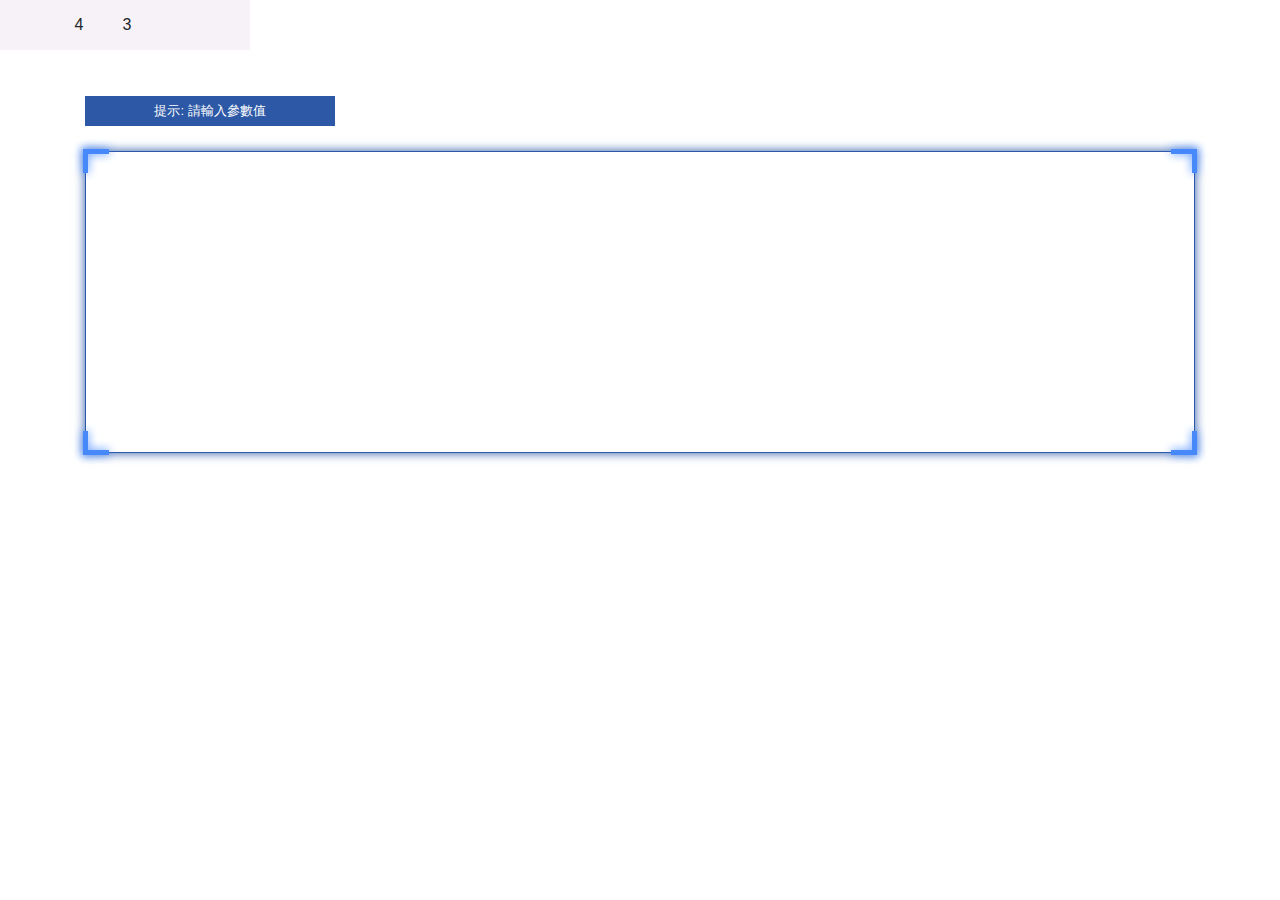
==== fancy-dashbboard/index.html @ 35efee96 "create fancy dashboard" ====
<html>

<head>
    <meta charset="utf-8">
    <meta name="viewport" content="width=device-width,initial-scale=1">
    <title>GitDataV</title>
    <link rel="stylesheet" href="https://use.fontawesome.com/releases/v5.8.1/css/all.css"
    integrity="sha384-50oBUHEmvpQ+1lW4y57PTFmhCaXp0ML5d60M1M7uH2+nqUivzIebhndOJK28anvf" crossorigin="anonymous">
    <link href="css/style.css" rel="stylesheet">
    <link rel="stylesheet" href="./css/bootstrap.css">
    <link rel="stylesheet" href="./css/icon.css">
</head>

<body>
    <div id="app">
        <div class="data-page">
            <div class="header">
                <div class="bg-header">
                    <div class="t-title">
                        Dashboard
                    </div>
                </div>
            </div>
            <div class="navbars">
                <ul>
                    <!-- <li><i class="iconfont icon-quanping" style="color: rgb(255, 255, 255); font-size: 2.2rem;"></i></li>
                    <li><i class="iconfont icon-yuyanqiehuan" style="color: rgb(255, 255, 255); font-size: 2.2rem;"></i></li>
                    <li><i class="iconfont icon-ziyuan" style="color: rgb(255, 255, 255); font-size: 2.2rem;"></i></li>
                    <li><i class="iconfont icon-zuojiantou1" style="color: rgb(255, 255, 255); font-size: 2.2rem;"></i></li> -->
                    <li><i class="far fa-arrow-alt-circle-right"
                            style="color: rgb(255, 255, 255); font-size: 1.5rem;"></i></li>
                    <li onclick="stopServer()"><i class="far fa-stop-circle" style="color: rgb(255, 255, 255); font-size: 1.5rem;"></i></li>
                    <li>3</li>
                    <li>4</li>
                </ul>
            </div>
            <div class="data-content container pt-3 pb-5">
                    <div class="data-time">
                            提示: 請輸入參數值
                        </div>
                        
                    <!-- section2 show log -->
                    <section class="logger data-box" id="logger">
                        <div class="line-box"><i class="t-l-line"></i> <i class="l-t-line"></i></div>
                        <div class="line-box"><i class="t-r-line"></i> <i class="r-t-line"></i></div>
                        <div class="line-box"><i class="l-b-line"></i> <i class="b-l-line"></i></div>
                        <div class="line-box"><i class="r-b-line"></i> <i class="b-r-line"></i></div>
                        <!---->
                        <div class="contain mx-4">
                            hello <br>
                            hello <br>
                            hello <br>
                            hello <br>
                            hello <br>
                        </div>
                    </section>
            </div>
        </div>
    </div>
    </div>

</body>

</html>
---- fancy-dashbboard/css/style.css ----
.data-page {
        background: url(/image/true.3957df7.png) repeat-x;
        top: 0;
        right: 0;
        right: 0;
        bottom: 0;
        min-height: 100%;;
      }
      
      .data-time {
        /* margin: auto; */
        width: 250px;
        height: 30px;
        background-color: #2C58A6;
        line-height: 30px;
        color: #fff;
        font-size: 12.8px;
        margin-bottom: 25px;
        text-align: center;
      }
      
      .header {
        width: 100%;
        height: 80px;
        padding: 0 20px;
      }
      
      .header .bg-header {
        width: 100%;
        height: 80px;
        background: url(/image/title.9c81a4f.png) no-repeat;
        background-size: 100% 100%;
      }
      
      .header .bg-header .t-title {
        width: 100%;
        height: 100%;
        text-align: center;
        font-size: 2em;
        line-height: 70px;
        color: #fff;
      }
      
      /* nav */
      .navbars {
        position: absolute;
        top: 0;
        width: 250px;
        height: 50px;
        background: rgba(216, 191, 216, 0.2);
        border-radius: 0;
        border: none;
        z-index: 999999;
        padding-right: 3px;
        margin-left: -200px;
        -webkit-transition: margin-left 0.9s;
        transition: margin-left 0.9s;
      }
      
      .navbars ul {
        width: 100%;
        height: 100%;
      }
      
      .navbars ul li {
        float: right;
        width: 48px;
        height: 100%;
        display: -webkit-box;
        display: -ms-flexbox;
        display: flex;
        -webkit-box-pack: center;
        -ms-flex-pack: center;
        justify-content: center;
        -webkit-box-align: center;
        -ms-flex-align: center;
        align-items: center;
        padding: 0;
        margin: 0;
      }
      
      .navbars ul li:focus {
        background: #3498da;
      }
      
      .navbars ul li:hover {
        background: #3498da;
      }
      
      .navbars:hover {
        margin-left: 0px;
      }
              
      /* data-box */
      .data-box {
        width: 100%;
        -webkit-box-sizing: border-box;
        box-sizing: border-box;
        border: 1px solid #2C58A6;
        position: relative;
        -webkit-box-shadow: 0 0 10px #2C58A6;
        box-shadow: 0 0 10px #2C58A6;
      }
      
      .data-box.noborder {
        border: none;
        -webkit-box-shadow: none;
        box-shadow: none;
      }
      
      .data-box .line-box {
        position: absolute;
        width: 100%;
        height: 100%;
        z-index: 0;
      }
      
      .data-box .line-box i {
        background-color: #4788fb;
        -webkit-box-shadow: 0px 0px 10px #4788fb;
        box-shadow: 0px 0px 10px #4788fb;
        position: absolute;
      }
      
      .data-box .line-box i.l-t-line {
        width: 5px;
        height: 24px;
        left: -3px;
        top: -3px;
      }
      
      .data-box .line-box i.t-l-line {
        height: 5px;
        width: 26px;
        left: -3px;
        top: -3px;
      }
      
      .data-box .line-box i.t-r-line {
        height: 5px;
        width: 26px;
        right: -3px;
        top: -3px;
      }
      
      .data-box .line-box i.r-t-line {
        width: 5px;
        height: 24px;
        right: -3px;
        top: -3px;
      }
      
      .data-box .line-box i.l-b-line {
        width: 5px;
        height: 24px;
        left: -3px;
        bottom: -3px;
      }
      
      .data-box .line-box i.b-l-line {
        height: 5px;
        width: 26px;
        left: -3px;
        bottom: -3px;
      }
      
      .data-box .line-box i.r-b-line {
        width: 5px;
        height: 24px;
        right: -3px;
        bottom: -3px;
      }
      
      .data-box .line-box i.b-r-line {
        height: 5px;
        width: 26px;
        right: -3px;
        bottom: -3px;
      }
      
      .data-box .main-title {
        width: 180px;
        height: 35px;
        line-height: 33px;
        background-color: #2C58A6;
        border-radius: 18px;
        position: absolute;
        text-align: center;
        top: -17px;
        left: 50%;
        margin-left: -90px;
        color: #fff;
        font-size: 2rem;
        font-weight: bold;
        -webkit-box-sizing: border-box;
        box-sizing: border-box;
        z-index: 1000;
      }
      
      .data-box .main-title i {
        color: fff;
      }
      
      .data-box .in-title {
        width: 100%;
        height: 40px;
        color: #61d2f7;
        padding: 10px 10px 10px 20px;
        font-weight: bold;
        font-size: 1.7rem;
        margin-top: 10px;
        z-index: 1000;
      }
      
      .data-box .chart {
        position: relative;
        width: 100%;
        height: calc(100% - 50px);
        z-index: 1;
      }
      
/* contain */
.contain{
  position: relative;
  height: 300px;
  color: #fff;
}
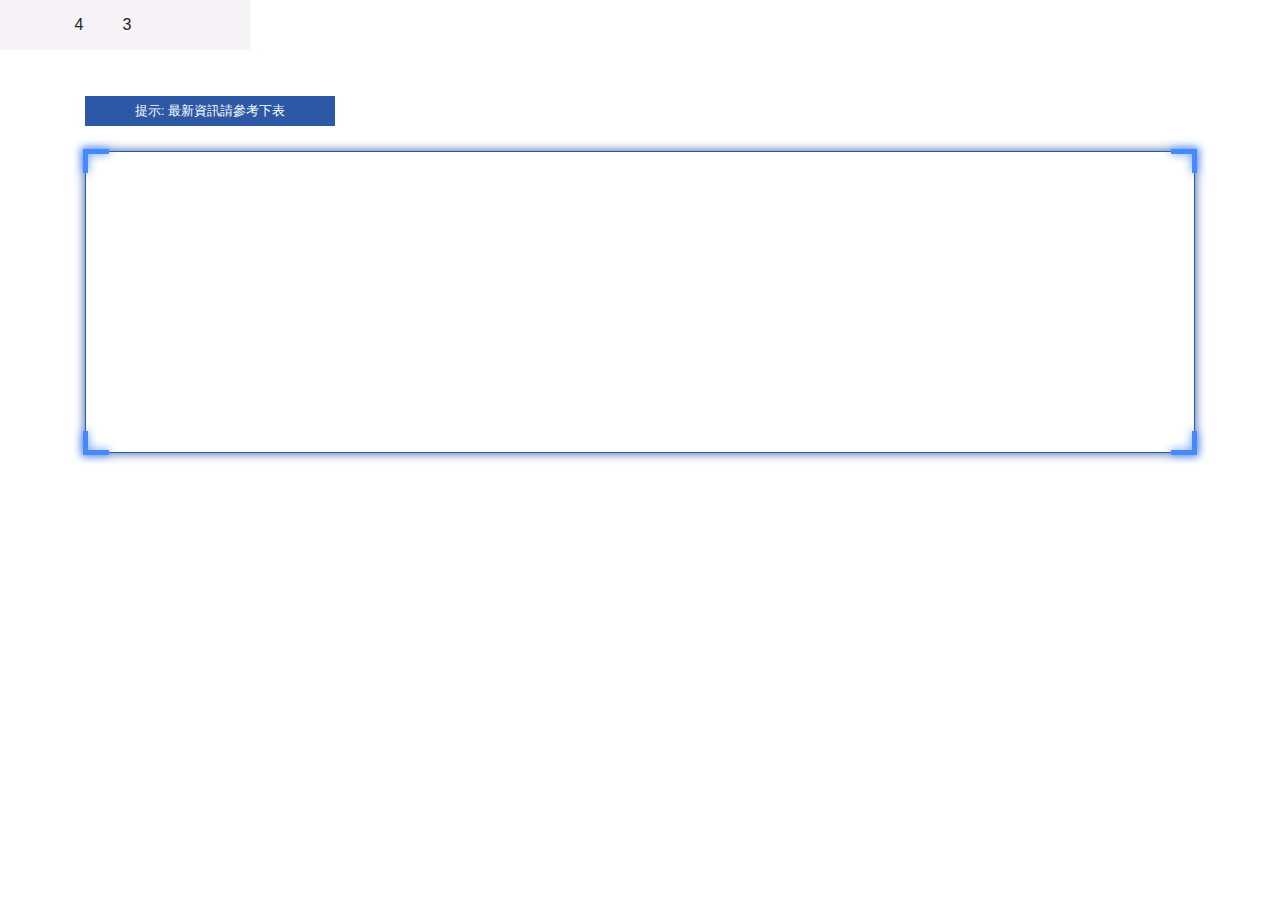
==== commit 9f1fbfd4: "add fancy-dashbboard" ====
--- a/fancy-dashbboard/index.html
+++ b/fancy-dashbboard/index.html
@@ -1,5 +1,4 @@
 <html>
-
 <head>
     <meta charset="utf-8">
     <meta name="viewport" content="width=device-width,initial-scale=1">
@@ -8,7 +7,6 @@
     integrity="sha384-50oBUHEmvpQ+1lW4y57PTFmhCaXp0ML5d60M1M7uH2+nqUivzIebhndOJK28anvf" crossorigin="anonymous">
     <link href="css/style.css" rel="stylesheet">
     <link rel="stylesheet" href="./css/bootstrap.css">
-    <link rel="stylesheet" href="./css/icon.css">
 </head>
 
 <body>
@@ -29,14 +27,14 @@
                     <li><i class="iconfont icon-zuojiantou1" style="color: rgb(255, 255, 255); font-size: 2.2rem;"></i></li> -->
                     <li><i class="far fa-arrow-alt-circle-right"
                             style="color: rgb(255, 255, 255); font-size: 1.5rem;"></i></li>
-                    <li onclick="stopServer()"><i class="far fa-stop-circle" style="color: rgb(255, 255, 255); font-size: 1.5rem;"></i></li>
+                    <li onclick="stop()"><i class="far fa-stop-circle" style="color: rgb(255, 255, 255); font-size: 1.5rem;"></i></li>
                     <li>3</li>
                     <li>4</li>
                 </ul>
             </div>
             <div class="data-content container pt-3 pb-5">
                     <div class="data-time">
-                            提示: 請輸入參數值
+                            提示: 最新資訊請參考下表
                         </div>
                         
                     <!-- section2 show log -->
@@ -59,6 +57,7 @@
     </div>
     </div>
 
+    <script src="./js/index.js"></script>
 </body>
 
 </html>--- a/fancy-dashbboard/css/style.css
+++ b/fancy-dashbboard/css/style.css
@@ -1,226 +1,227 @@
 .data-page {
-        background: url(/image/true.3957df7.png) repeat-x;
-        top: 0;
-        right: 0;
-        right: 0;
-        bottom: 0;
-        min-height: 100%;;
-      }
-      
-      .data-time {
+  background: url(/image/true.3957df7.png) repeat-x;
+  top: 0;
+  right: 0;
+  right: 0;
+  bottom: 0;
+  min-height: 100%;
+  ;
+}
+
+.data-time {
         /* margin: auto; */
-        width: 250px;
-        height: 30px;
-        background-color: #2C58A6;
-        line-height: 30px;
-        color: #fff;
-        font-size: 12.8px;
-        margin-bottom: 25px;
-        text-align: center;
-      }
-      
-      .header {
-        width: 100%;
-        height: 80px;
-        padding: 0 20px;
-      }
-      
-      .header .bg-header {
-        width: 100%;
-        height: 80px;
-        background: url(/image/title.9c81a4f.png) no-repeat;
-        background-size: 100% 100%;
-      }
-      
-      .header .bg-header .t-title {
-        width: 100%;
-        height: 100%;
-        text-align: center;
-        font-size: 2em;
-        line-height: 70px;
-        color: #fff;
-      }
+  width: 250px;
+  height: 30px;
+  background-color: #2C58A6;
+  line-height: 30px;
+  color: #fff;
+  font-size: 12.8px;
+  margin-bottom: 25px;
+  text-align: center;
+}
+
+.header {
+  width: 100%;
+  height: 80px;
+  padding: 0 20px;
+}
+
+.header .bg-header {
+  width: 100%;
+  height: 80px;
+  background: url(/image/title.9c81a4f.png) no-repeat;
+  background-size: 100% 100%;
+}
+
+.header .bg-header .t-title {
+  width: 100%;
+  height: 100%;
+  text-align: center;
+  font-size: 2em;
+  line-height: 70px;
+  color: #fff;
+}
       
       /* nav */
-      .navbars {
-        position: absolute;
-        top: 0;
-        width: 250px;
-        height: 50px;
-        background: rgba(216, 191, 216, 0.2);
-        border-radius: 0;
-        border: none;
-        z-index: 999999;
-        padding-right: 3px;
-        margin-left: -200px;
-        -webkit-transition: margin-left 0.9s;
-        transition: margin-left 0.9s;
-      }
-      
-      .navbars ul {
-        width: 100%;
-        height: 100%;
-      }
-      
-      .navbars ul li {
-        float: right;
-        width: 48px;
-        height: 100%;
-        display: -webkit-box;
-        display: -ms-flexbox;
-        display: flex;
-        -webkit-box-pack: center;
-        -ms-flex-pack: center;
-        justify-content: center;
-        -webkit-box-align: center;
-        -ms-flex-align: center;
-        align-items: center;
-        padding: 0;
-        margin: 0;
-      }
-      
-      .navbars ul li:focus {
-        background: #3498da;
-      }
-      
-      .navbars ul li:hover {
-        background: #3498da;
-      }
-      
-      .navbars:hover {
-        margin-left: 0px;
-      }
+.navbars {
+  position: absolute;
+  top: 0;
+  width: 250px;
+  height: 50px;
+  background: rgba(216, 191, 216, 0.2);
+  border-radius: 0;
+  border: none;
+  z-index: 999999;
+  padding-right: 3px;
+  margin-left: -200px;
+  -webkit-transition: margin-left 0.9s;
+  transition: margin-left 0.9s;
+}
+
+.navbars ul {
+  width: 100%;
+  height: 100%;
+}
+
+.navbars ul li {
+  float: right;
+  width: 48px;
+  height: 100%;
+  display: -webkit-box;
+  display: -ms-flexbox;
+  display: flex;
+  -webkit-box-pack: center;
+  -ms-flex-pack: center;
+  justify-content: center;
+  -webkit-box-align: center;
+  -ms-flex-align: center;
+  align-items: center;
+  padding: 0;
+  margin: 0;
+}
+
+.navbars ul li:focus {
+  background: #3498da;
+}
+
+.navbars ul li:hover {
+  background: #3498da;
+}
+
+.navbars:hover {
+  margin-left: 0px;
+}
               
       /* data-box */
-      .data-box {
-        width: 100%;
-        -webkit-box-sizing: border-box;
-        box-sizing: border-box;
-        border: 1px solid #2C58A6;
-        position: relative;
-        -webkit-box-shadow: 0 0 10px #2C58A6;
-        box-shadow: 0 0 10px #2C58A6;
-      }
-      
-      .data-box.noborder {
-        border: none;
-        -webkit-box-shadow: none;
-        box-shadow: none;
-      }
-      
-      .data-box .line-box {
-        position: absolute;
-        width: 100%;
-        height: 100%;
-        z-index: 0;
-      }
-      
-      .data-box .line-box i {
-        background-color: #4788fb;
-        -webkit-box-shadow: 0px 0px 10px #4788fb;
-        box-shadow: 0px 0px 10px #4788fb;
-        position: absolute;
-      }
-      
-      .data-box .line-box i.l-t-line {
-        width: 5px;
-        height: 24px;
-        left: -3px;
-        top: -3px;
-      }
-      
-      .data-box .line-box i.t-l-line {
-        height: 5px;
-        width: 26px;
-        left: -3px;
-        top: -3px;
-      }
-      
-      .data-box .line-box i.t-r-line {
-        height: 5px;
-        width: 26px;
-        right: -3px;
-        top: -3px;
-      }
-      
-      .data-box .line-box i.r-t-line {
-        width: 5px;
-        height: 24px;
-        right: -3px;
-        top: -3px;
-      }
-      
-      .data-box .line-box i.l-b-line {
-        width: 5px;
-        height: 24px;
-        left: -3px;
-        bottom: -3px;
-      }
-      
-      .data-box .line-box i.b-l-line {
-        height: 5px;
-        width: 26px;
-        left: -3px;
-        bottom: -3px;
-      }
-      
-      .data-box .line-box i.r-b-line {
-        width: 5px;
-        height: 24px;
-        right: -3px;
-        bottom: -3px;
-      }
-      
-      .data-box .line-box i.b-r-line {
-        height: 5px;
-        width: 26px;
-        right: -3px;
-        bottom: -3px;
-      }
-      
-      .data-box .main-title {
-        width: 180px;
-        height: 35px;
-        line-height: 33px;
-        background-color: #2C58A6;
-        border-radius: 18px;
-        position: absolute;
-        text-align: center;
-        top: -17px;
-        left: 50%;
-        margin-left: -90px;
-        color: #fff;
-        font-size: 2rem;
-        font-weight: bold;
-        -webkit-box-sizing: border-box;
-        box-sizing: border-box;
-        z-index: 1000;
-      }
-      
-      .data-box .main-title i {
-        color: fff;
-      }
-      
-      .data-box .in-title {
-        width: 100%;
-        height: 40px;
-        color: #61d2f7;
-        padding: 10px 10px 10px 20px;
-        font-weight: bold;
-        font-size: 1.7rem;
-        margin-top: 10px;
-        z-index: 1000;
-      }
-      
-      .data-box .chart {
-        position: relative;
-        width: 100%;
-        height: calc(100% - 50px);
-        z-index: 1;
-      }
+.data-box {
+  width: 100%;
+  -webkit-box-sizing: border-box;
+  box-sizing: border-box;
+  border: 1px solid #2C58A6;
+  position: relative;
+  -webkit-box-shadow: 0 0 10px #2C58A6;
+  box-shadow: 0 0 10px #2C58A6;
+}
+
+.data-box.noborder {
+  border: none;
+  -webkit-box-shadow: none;
+  box-shadow: none;
+}
+
+.data-box .line-box {
+  position: absolute;
+  width: 100%;
+  height: 100%;
+  z-index: 0;
+}
+
+.data-box .line-box i {
+  background-color: #4788fb;
+  -webkit-box-shadow: 0px 0px 10px #4788fb;
+  box-shadow: 0px 0px 10px #4788fb;
+  position: absolute;
+}
+
+.data-box .line-box i.l-t-line {
+  width: 5px;
+  height: 24px;
+  left: -3px;
+  top: -3px;
+}
+
+.data-box .line-box i.t-l-line {
+  height: 5px;
+  width: 26px;
+  left: -3px;
+  top: -3px;
+}
+
+.data-box .line-box i.t-r-line {
+  height: 5px;
+  width: 26px;
+  right: -3px;
+  top: -3px;
+}
+
+.data-box .line-box i.r-t-line {
+  width: 5px;
+  height: 24px;
+  right: -3px;
+  top: -3px;
+}
+
+.data-box .line-box i.l-b-line {
+  width: 5px;
+  height: 24px;
+  left: -3px;
+  bottom: -3px;
+}
+
+.data-box .line-box i.b-l-line {
+  height: 5px;
+  width: 26px;
+  left: -3px;
+  bottom: -3px;
+}
+
+.data-box .line-box i.r-b-line {
+  width: 5px;
+  height: 24px;
+  right: -3px;
+  bottom: -3px;
+}
+
+.data-box .line-box i.b-r-line {
+  height: 5px;
+  width: 26px;
+  right: -3px;
+  bottom: -3px;
+}
+
+.data-box .main-title {
+  width: 180px;
+  height: 35px;
+  line-height: 33px;
+  background-color: #2C58A6;
+  border-radius: 18px;
+  position: absolute;
+  text-align: center;
+  top: -17px;
+  left: 50%;
+  margin-left: -90px;
+  color: #fff;
+  font-size: 2rem;
+  font-weight: bold;
+  -webkit-box-sizing: border-box;
+  box-sizing: border-box;
+  z-index: 1000;
+}
+
+.data-box .main-title i {
+  color: fff;
+}
+
+.data-box .in-title {
+  width: 100%;
+  height: 40px;
+  color: #61d2f7;
+  padding: 10px 10px 10px 20px;
+  font-weight: bold;
+  font-size: 1.7rem;
+  margin-top: 10px;
+  z-index: 1000;
+}
+
+.data-box .chart {
+  position: relative;
+  width: 100%;
+  height: calc(100% - 50px);
+  z-index: 1;
+}
       
 /* contain */
-.contain{
+.contain {
   position: relative;
   height: 300px;
   color: #fff;
